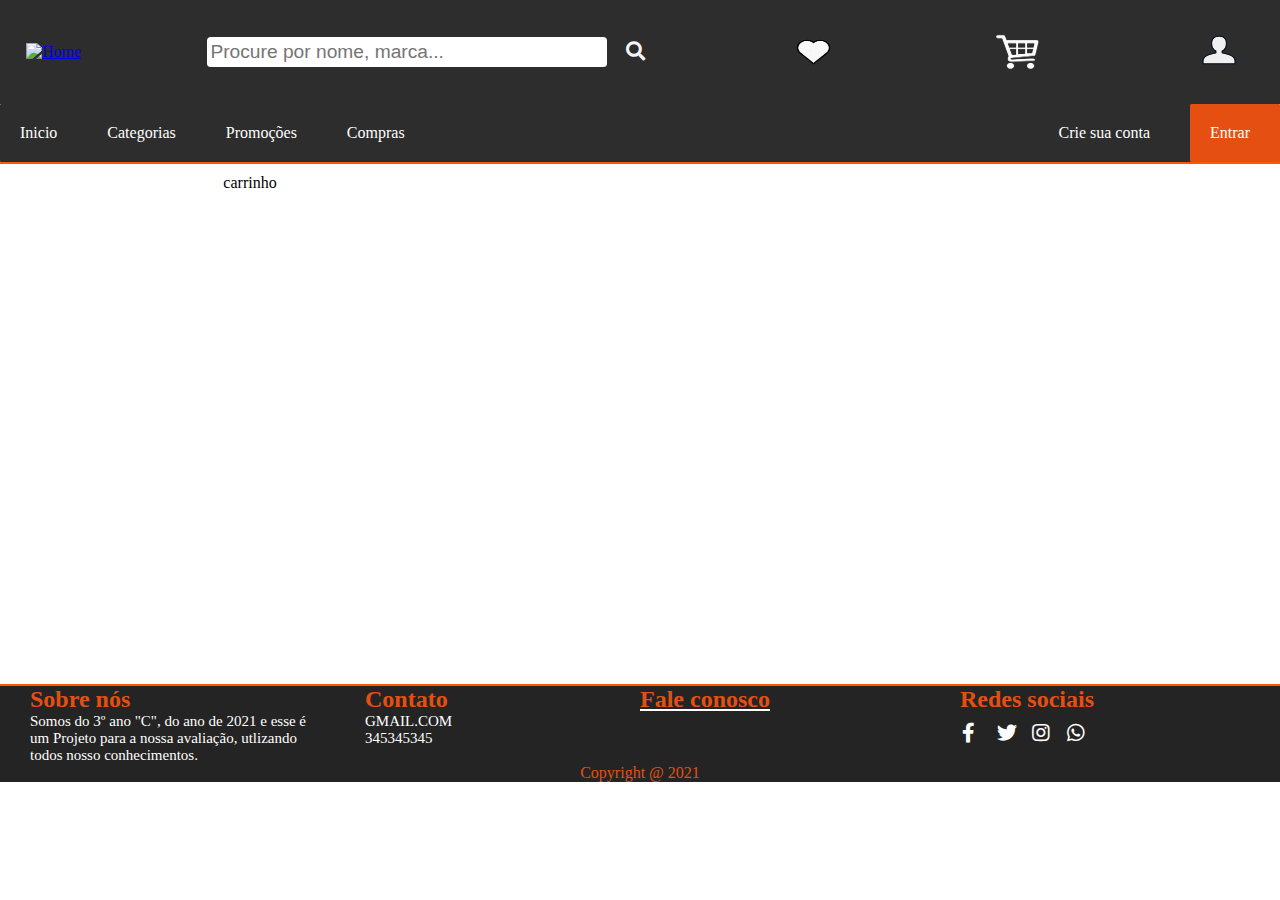
==== carrinho.html @ 957236f9 "a" ====
<!DOCTYPE html>
<html lang="pt" dir="ltr">
  <head>
    <meta charset="utf-8">
    <title>Projeto</title>

<link rel="stylesheet" href="index.css">
<link rel="stylesheet" href="https://cdnjs.cloudflare.com/ajax/libs/font-awesome/5.15.3/css/all.min.css">
  </head>
  <body>
<section>



    <header>
      <a href="index.html">
      <figure class="logo">
         <img src="https://img.terabyteshop.com.br/header-logo.png" height="60px" width="200px" alt="Home" title="Home">
      </figure>
  </a>
        <form action="#" method="post">
            <input type="text" name="search" id="search" placeholder="Procure por nome, marca..." required>
            <button class="butao" type="submit"><i class="fas fa-search"></i></button>
        </form>

        <a href="favoritos.html">
        <figure class="favorito">
           <img src="./img/favorito.png" height="60px" width="75px" alt="favoritos" title="Favoritos">
        </figure>
    </a>
        <a href="carrinho.html">
        <figure class="carrinho">
           <img src="./img/carrinho.png" height="40px" width="50px"  alt="carrinho" title="Carrinho">
        </figure>
    </a>
    <a href="usuario.html">
      <figure class="usuario">
        <img src="./img/user.png" height="60px" width="70px" alt="usuario" title="Usuario">
      </figure>

    </a>
  </header>





  <nav id="cssmenu">
    <ul>
   <li class='active'><a href='index.html'>Inicio</a></li>
   <li class='has-sub '><a>Categorias</a>
     <ul>
       <li class='has-sub '><a href='#'>Hardware</a>
         <ul>
           <li><a href='#'>Placa mãe</a></li>
           <li><a href='#'>Processador</a></li>
           <li><a href='#'>HD/SSD</a></li>
           <li><a href='#'>Memórias</a></li>
           <li><a href='#'>Fonte</a></li>
           <li><a href='#'>Placa de Vídeo</a></li>

         </ul>
       </li>
       <li class='has-sub '><a href='#'>Perifericos</a>
         <ul>
           <li><a href='#'>Mouse/Mousepad</a></li>
           <li><a href='#'>Teclado</a></li>
           <li><a href='#'>Caixinha de som</a></li>
           <li><a href='#'>Headset</a></li>
         </ul>
       </li>
       <li class='has-sub '><a href='#'>Gabinetes</a></li>
       <li class='has-sub '><a href='#'>Refrigeração</a>

       </li>
       <li class='has-sub '><a href='#'>Cadeiras</a>

       </li>
     </ul>
   </li>
   <li><a href='#'>Promoções</a></li>
   <li><a href='#'>Compras</a></li>
   <li class="ult2"><a href='#'>Entrar</a></li>
   <li class="ult1"><a href='#'>Crie sua conta</a></li>
 </ul>
</nav>
<div id= "corpo">




carrinho





























</div>
<footer class="footer">
<div class="container">
  <div class="sobre-nos">
    <h2>Sobre nós</h2>
    <p>
    Somos do 3º ano "C", do ano de 2021 e esse é um Projeto
    para a nossa avaliação, utlizando todos nosso conhecimentos.
    </p>
</div>
<div class="contato">
  <h2>Contato</h2>
  <p>GMAIL.COM</p>
  <p>345345345</p>
</div>
<div class="fale-conosco">
<a href="#">
  <h2>Fale conosco</h2>
</a>
<div class = "flex-row">
</div>
</div>
<div class="rede-sociais">
  <h2>Redes sociais</h2>
  <a href="#"><i class="fab fa-facebook-f"></i></a>
  <a href="#"><i class="fab fa-twitter"></i></a>
  <a href="#"><i class="fab fa-instagram"></i></a>
  <a href="#"><i class="fab fa-whatsapp"></i></a>
      </div>
    </div>
  </div>
<div class="texto-copy">
Copyright @ 2021
</div>
</footer>
</section>



  </body>
</html>
---- index.css ----
@import url('https://fonts.googleapis.com/css2?family=Open+Sans&display=swap');
/* @media only screen and (max-device-width: 900px) {
#cssmenu { width:100%; }
header { width:100%; }
#footer { width:100%; }
form { width:100%; }
}*/
*{
  margin: 0;
  padding: 0;
 box-sizing: border-box;
}


body {

background-color: #FFFFFF;
font-family: Verdana;
font-size: 100%;

}
a {
  margin-right: 10px;
  cursor: pointer;
}
header {
  display: flex;
  align-items: center;
  justify-content: space-between;
  background-color: #2D2D2D;
  padding: 1em;


}

.pesquisa {
  border: 1px solid #FF5800;
  border-radius: 0.3em;
  padding: 0.3em;
  margin-left: auto;
  margin-right:auto;

}

form input {

  font-size: 1.2em;
  border-radius: 0.2em;
  border: none;
  padding: 0.2em;
  width: 400px;

}
form button {
  font-size: 1.2em;
  border-radius: 0.2em;
  border: none;
  padding: 0.2em;
  width: 50px;
}

form button {
  cursor: pointer;
  background: none;
  color: whitesmoke;
}

form button:hover {
  background-color: #FF5800;
  color: #2D2D2D;
}
.butao{
    transition-duration: 0.5s;
}
.logo{
  margin-left: 10px;
}
.favorito{
float: left;
text-align: center;
width: 95%;
text-indent: 0;
height: 60px;


}
.favorito:hover{
  background-color: #FF5800;
  color: #2D2D2D;
  border-radius: 0.7em;
  -webkit-transform: scale(1.1);
  -ms-transform: scale(1.1);
  transform: scale(1.1);
  transition-duration: 0.5s;

}
.usuario{
float: left;
text-align: center;
width: 100%;
text-indent: 0;


}
.usuario:hover{
  background-color: #FF5800;
  color: #2D2D2D;
  border-radius: 0.7em;
  -webkit-transform: scale(1.1);
  -ms-transform: scale(1.1);
  transform: scale(1.1);
  transition-duration: 0.5s;

}
.carrinho{

  float: left;
  width: 80%;
  text-indent: 0;
  margin: 0.5em;
  padding: 0.5em;
  line-height: 10px;


}
.carrinho:hover {
  background-color: #FF5800;
  color: #2D2D2D;
  border-radius: 0.7em;
  -webkit-transform: scale(1.1);
  -ms-transform: scale(1.1);
  transform: scale(1.1);
  transition-duration: 0.5s;


}
#cssmenu .ult1 {
    float: right;
    margin-right:10px;

}
#cssmenu .ult2 {
    float: right;
    background-color: #E54F12;

}

#cssmenu {
  width: 100%;
  height: 60px;
  border-bottom: 2px solid #FF5800;
}

#cssmenu ul {
  position: relative;
  background-color: #2D2D2D;
  z-index: 597;


}
#cssmenu ul,
#cssmenu li {
  list-style: none;
border-radius: 0.1em;
height:  58px;
background-color: #2D2D2D;
}


#cssmenu ul li {
  float: left;
text-align: center;
vertical-align: middle;



}

#cssmenu ul li.hover,
#cssmenu ul li:hover {
      position: relative;
      background-color: #E54F12;
      z-index: 599;
      text-decoration: none;
      transition: background .4s;

}

#cssmenu ul ul {
  visibility: hidden;
  position: absolute;
  left: 0;
  z-index: 598;
  top: 100%;
  width: 130px;

}

#cssmenu ul ul li {
  float: none;
}

#cssmenu ul ul ul {
border: 1px solid #2D2D2D;
  top: 0;
  left: auto;
  right: -99.5%;
}

#cssmenu ul li:hover>ul {
  visibility: visible;
}

#cssmenu ul ul {
  bottom: 0;
  left: 0;
}

#cssmenu ul ul {
  margin-top: 0;
  width: 180px;

}

#cssmenu ul ul li {
  font-weight: normal;

}
#cssmenu ul ul ul li {
  margin-left: 5px;

}
#cssmenu a {
  color: #FFF;
   padding: 20px;
   display: inline-block;
   text-decoration: none;


}

#corpo {
  width: 500px;
  height: 500px;

  text-align: center;
  margin:10px auto;
  padding: auto;
  display: inline-block;
}


.vitrine{


}

















header, div, footer {
    flex-shrink: 0;
}


.footer.footer{
border-top: 2px solid #FF5800;
  position:relative;
    bottom:0;
    width:100%;
   background-color: #242424;
}
.fale-conosco a{
text-decoration: none;
color:white;
  text-decoration: underline;

}

.contato{
margin-left: 45px;

}
.footer.footer .container{
display: grid;
grid-template-columns: repeat(4, 1fr);
}
.footer.footer .container > div{
flex-grow: 1;
flex-basis: 0;
}
.footer h2{
  color: #E54F12;

}
.footer p{
  font-size: 15px;
  color: #fff;

}
.footer .sobre-nos{
    margin-left: 30px;
}
.rede-sociais{
  color:#fff;
  align-items: center;
}
.rede-sociais .fa-facebook-f{
  height: 0px;
  width: 17px;
  font-size: 20px;
  line-height: 40px;
  margin: 0px 2px 0;
  color: #fff;
  cursor: pointer;
  transition: 0.5;
}
.rede-sociais .fa-facebook-f:hover{
  color: #3F62A9;
  transform: translateY(-9px);
  transition-duration: 0.5s;
}
.rede-sociais .fa-twitter{
  height: 0px;
  width: 17px;
  font-size: 20px;
  line-height: 40px;
  margin: 0px 2px 0;
  color: #fff;
  cursor: pointer;
  transition: 0.5;
}
.rede-sociais .fa-twitter:hover{
  color: #00eaff;
  transform: translateY(-9px);
  transition-duration: 0.5s;
}
.rede-sociais .fa-instagram{
  height: 0px;
  width: 17px;
  font-size: 20px;
  line-height: 40px;
  margin: 0px 2px 0;
  color: #fff;
  cursor: pointer;
  transition: 0.5;
}
.rede-sociais .fa-instagram:hover{
  color: #EF0079;
  transform: translateY(-9px);
  transition-duration: 0.5s;
}
.rede-sociais .fa-whatsapp{
  height: 0px;
  width: 17px;
  font-size: 20px;
  line-height: 40px;
  margin: 0px 2px 0;
  color: #fff;
  cursor: pointer;
  transition: 0.5;
}
.rede-sociais .fa-whatsapp:hover{
  color: #00ff1a;
  transform: translateY(-9px);
  transition-duration: 0.5s;
}
.texto-copy{
color: #E54F12;
text-align: center;

}
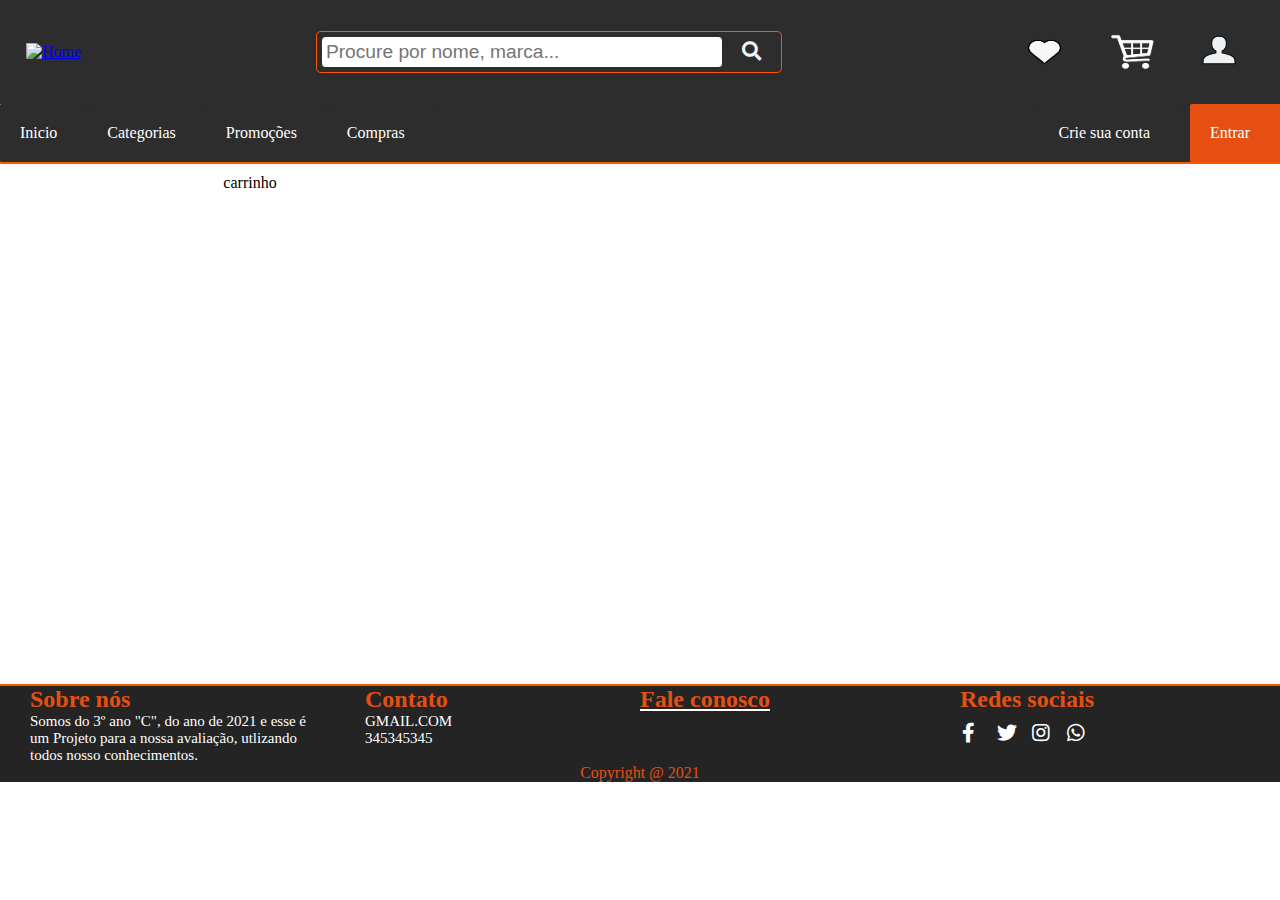
==== commit f9717f41: "a" ====
--- a/carrinho.html
+++ b/carrinho.html
@@ -18,7 +18,7 @@
          <img src="https://img.terabyteshop.com.br/header-logo.png" height="60px" width="200px" alt="Home" title="Home">
       </figure>
   </a>
-        <form action="#" method="post">
+        <form class="pesquisa" action="#" method="post">
             <input type="text" name="search" id="search" placeholder="Procure por nome, marca..." required>
             <button class="butao" type="submit"><i class="fas fa-search"></i></button>
         </form>
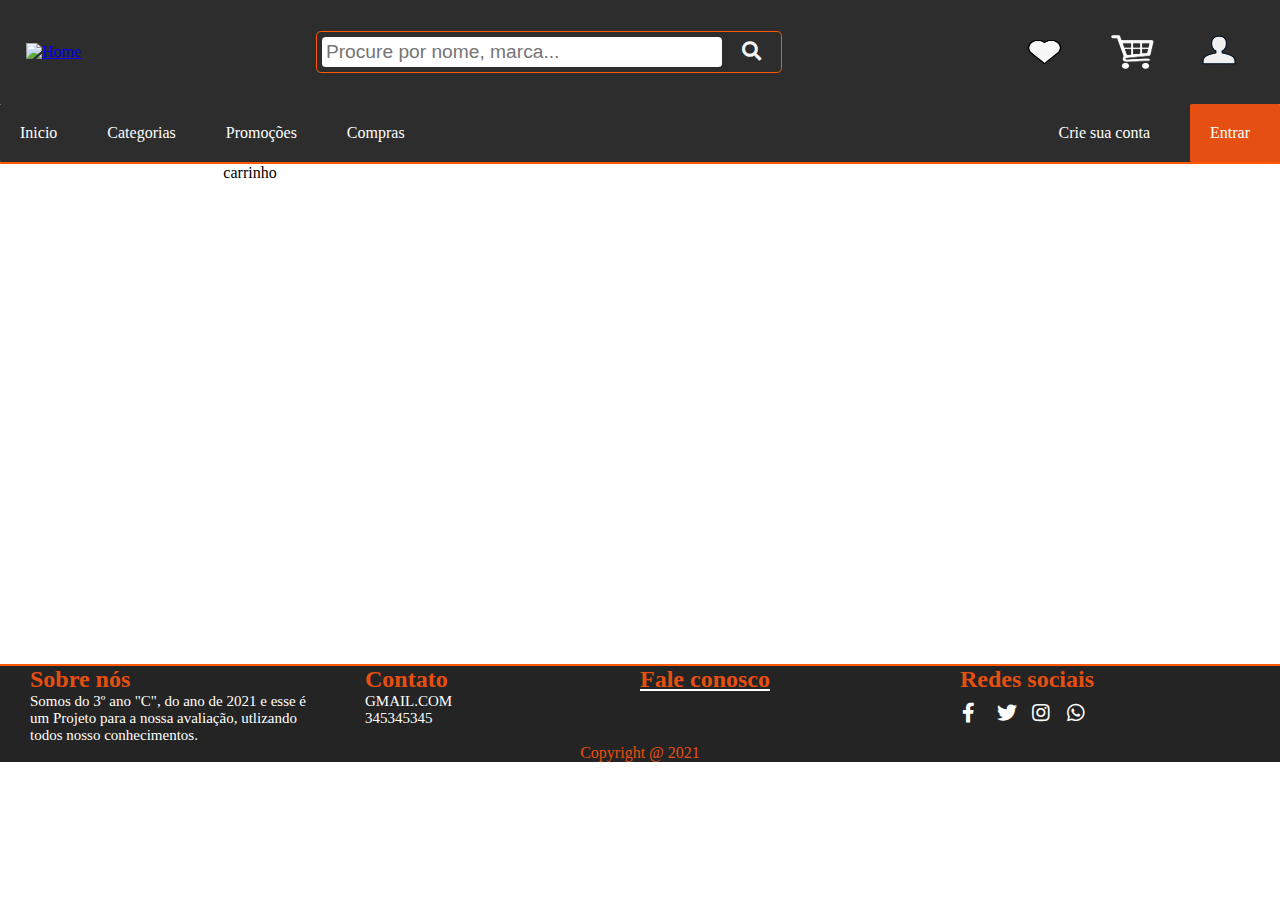
==== commit f4fa4993: "a" ====
--- a/carrinho.html
+++ b/carrinho.html
@@ -84,7 +84,7 @@
    <li class="ult1"><a href='#'>Crie sua conta</a></li>
  </ul>
 </nav>
-<div id= "corpo">
+<div id= "corpo-box">
 
 
 
--- a/index.css
+++ b/index.css
@@ -241,21 +241,83 @@
 }
 
 #corpo {
-  width: 500px;
-  height: 500px;
+  width:auto;
+  height: auto;
 
   text-align: center;
-  margin:10px auto;
+  margin:auto 300px;
   padding: auto;
   display: inline-block;
 }
-
-
+#corpo-box{
+
+  width:500px;
+  height: 500px;
+  text-align: center;
+}
+.titulo{
+	width:700px;
+	padding-left:10px;
+	margin-bottom:10px;
+	color:#000;
+}
 .vitrine{
 
-
-}
-
+  margin: auto;
+ 	padding: auto;
+ 	width:698px;
+ 	height:auto;
+ 	border:solid 1px #ccc;
+ 	float:left;
+
+}
+.vitrine h2, .vitrine ul {
+	width: 691px;
+	border:solid 1px #ccc;
+	padding: 2px;
+	background: #FBFBFB;
+}
+.vitrine ul{
+	height: auto;
+	margin-top:10px;
+	margin-bottom:10px;
+
+}
+.vitrine h2{
+height: 50px;
+}
+.vitrine li{
+	width: 155px;
+	margin: 5px;
+	padding-bottom:10px;
+	text-align:center;
+	display:inline-block;
+	vertical-align:top;
+
+}
+.vitrine a{
+	color:#333;
+	font-size: 14px;
+	text-decoration:none;
+}
+.vitrine figure{
+	margin-bottom: 10px;
+}
+.vitrine span{
+	color: #FF0000;
+	font-size: 16px;
+
+	font-weight:bold;
+}
+.vitrine input{
+	width:94px;
+	height:33px;
+	background: url(../imagens/comprar.png) no-repeat;
+	border:0;
+	margin-top:10px;
+	cursor:pointer;
+
+}
 
 
 
